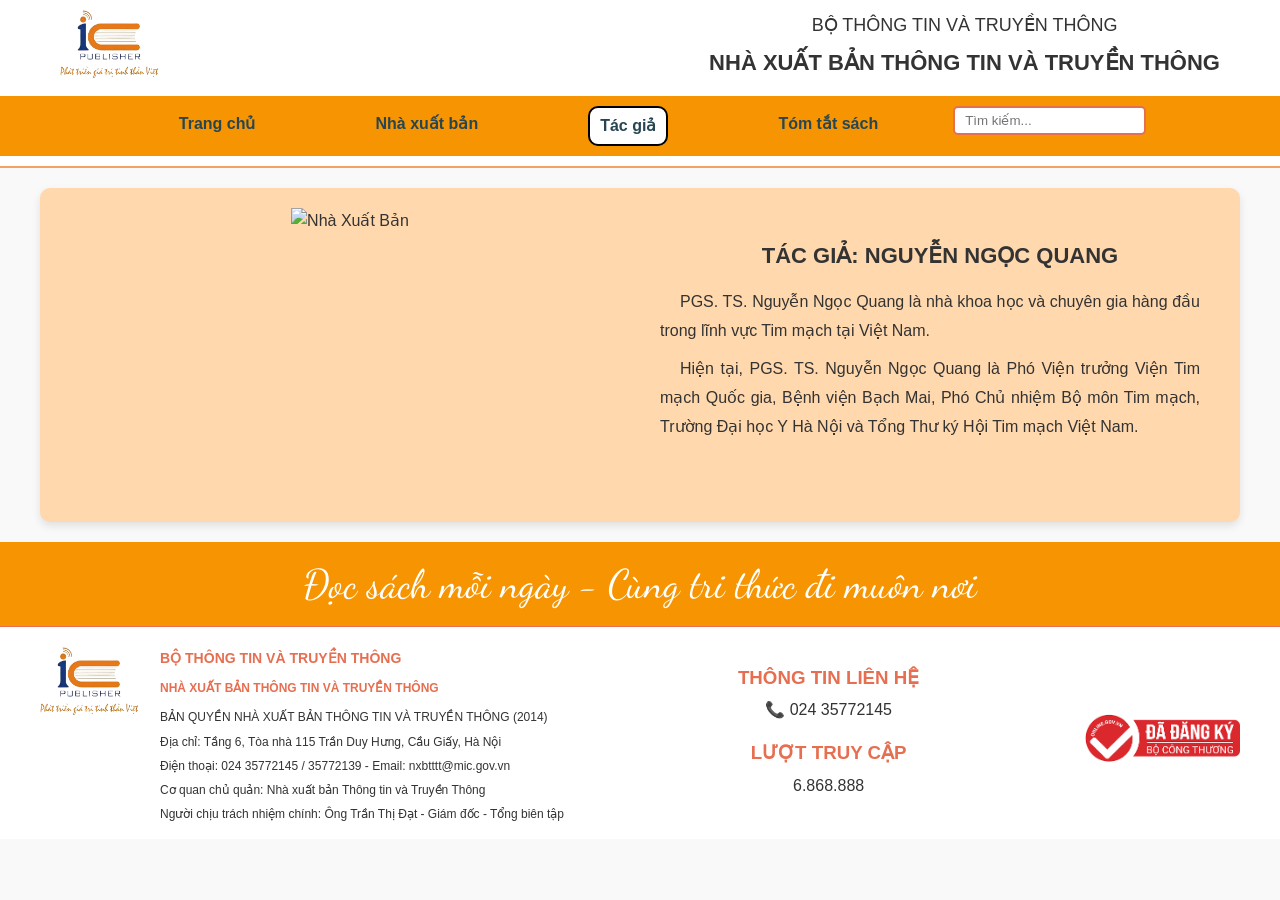
==== author.html @ b77275e0 "first commit" ====
<!DOCTYPE html>
<html lang="vi">

<head>
  <meta charset="UTF-8">
  <meta name="viewport" content="width=device-width, initial-scale=1.0">
  <title>Tác giả</title>
  <link rel="stylesheet" href="styles.css">
  <link rel="preconnect" href="https://fonts.googleapis.com">
  <link rel="preconnect" href="https://fonts.gstatic.com" crossorigin>
  <link href="https://fonts.googleapis.com/css2?family=Dancing+Script:wght@400..700&display=swap" rel="stylesheet">
</head>

<body>
  <header>
    <div class="header-content">
      <div class="logo">
        <a href="index.html"><img src="img/logo.png" alt="Logo"></a>
      </div>
      <div class="title">
        <p style="font-size: 18px;">BỘ THÔNG TIN VÀ TRUYỀN THÔNG</p>
        <h2 style="font-size: 22px;">NHÀ XUẤT BẢN THÔNG TIN VÀ TRUYỀN THÔNG</h2>
      </div>
    </div>
    <nav>
      <ul>
        <li class="menu"><a href="index.html">Trang chủ</a></li>
        <li class="menu"><a href="nxb.html">Nhà xuất bản</a></li>
        <li class="menu cur-menu"><a href="#">Tác giả</a></li>
        <li class="menu"><a href="summary.html">Tóm tắt sách</a></li>
        <li>
          <div class="search-bar">
            <input type="text" placeholder="Tìm kiếm...">
          </div>
        </li>
      </ul>
    </nav>
  </header>
  <main style="background-color: #ffd8ad;">
    <section class="introduction">
      <div class="image">
        <img src="https://via.placeholder.com/400x200?text=Hình+ảnh" alt="Nhà Xuất Bản">
      </div>
      <div class="content">
        <h3 class="content-title">Tác giả: Nguyễn Ngọc Quang</h3>
        <p> PGS. TS. Nguyễn Ngọc Quang là nhà khoa học và chuyên gia hàng đầu trong lĩnh vực Tim mạch tại Việt Nam.
        </p>
        <p>Hiện tại, PGS. TS. Nguyễn Ngọc Quang là Phó Viện trưởng Viện Tim mạch Quốc gia, Bệnh viện Bạch Mai, Phó Chủ
          nhiệm Bộ môn Tim mạch, Trường Đại học Y Hà Nội và Tổng Thư ký Hội Tim mạch Việt Nam.
          </b></p>

      </div>
    </section>
  </main>
  <section class="slogan">
    Đọc sách mỗi ngày - Cùng tri thức đi muôn nơi
  </section>

  <footer>
    <div class="footer-top">
      <div class="footer-logo">
        <img src="img/logo.png" alt="Logo">
      </div>
      <div class="footer-info">
        <h3>BỘ THÔNG TIN VÀ TRUYỀN THÔNG</h3>
        <h4>NHÀ XUẤT BẢN THÔNG TIN VÀ TRUYỀN THÔNG</h4>
        <p>BẢN QUYỀN NHÀ XUẤT BẢN THÔNG TIN VÀ TRUYỀN THÔNG (2014)</p>
        <p>Địa chỉ: Tầng 6, Tòa nhà 115 Trần Duy Hưng, Cầu Giấy, Hà Nội</p>
        <p>Điện thoại: 024 35772145 / 35772139 - Email: nxbtttt@mic.gov.vn</p>
        <p>Cơ quan chủ quản: Nhà xuất bản Thông tin và Truyền Thông</p>
        <p>Người chịu trách nhiệm chính: Ông Trần Thị Đạt - Giám đốc - Tổng biên tập</p>
      </div>
      <div class="footer-contact">
        <div>
          <h3>THÔNG TIN LIÊN HỆ</h3>
          <p>📞 024 35772145</p>
        </div>
        <div>
          <h3>LƯỢT TRUY CẬP</h3>
          <p>6.868.888</p>
        </div>
      </div>
      <div class="container">
        <img class="registered" src="img/registered.png" alt="Đã Đăng Ký">
      </div>
    </div>
  </footer>
</body>

</html>
---- styles.css ----
* {
  margin: 0;
  padding: 0;
  box-sizing: border-box;
}

body {
  font-family: Arial, sans-serif;
  line-height: 1.6;
  background-color: #f9f9f9;
  color: #333;
}

/* Header Styles */
header {
  background-color: #ffffff;
  border-bottom: 2px solid #f4a261;
  padding: 10px 0;
}

.header-content {
  display: flex;
  justify-content: space-between;
  align-items: center;
  max-width: 1200px;
  margin: auto;
  padding: 0 20px;
}

header .logo img {
  width: 100px;
  height: auto;
}

header .title {
  text-align: center;
}

header .title h1,
header .title h2 {
  margin: 5px 0;
}

.search-bar {
  display: flex;
  align-items: center;
}

.search-bar input[type="text"] {
  padding: 5px 10px;
  border: 2px solid #e76f51;
  border-radius: 5px;
  outline: none;
}

.search-bar input[type="text"]:focus {
  border-color: black;
}

nav ul {
  list-style: none;
  display: flex;
  justify-content: center;
  padding: 10px 0;
  background-color: #f69401;
  margin-top: 10px;
}

nav ul li {
  margin: 0 15px;
}

nav ul li a {
  text-decoration: none;
  color: #264653;
  font-weight: bold;
}

nav ul li a:hover {
  text-decoration: underline;
}

main {
  max-width: 1200px;
  margin: 20px auto;
  padding: 20px;
  background-color: #fff;
  box-shadow: 0 4px 8px rgba(0, 0, 0, 0.1);
  border-radius: 10px;
}

.introduction {
  display: flex;
  justify-content: space-between;
  flex-wrap: wrap;
	margin-bottom: 50px;
}

.introduction .image {
  flex: 1;
  align-items: center;
	text-align: center;
}


.introduction .image img {
  max-width: 50%;
}

.book-cover {
	margin-top: 30px;
}

.introduction .content {
  flex: 2;
  max-width: 50%;
  padding-left: 20px;
  padding-right: 20px;
  text-align: justify;
  text-indent: 20px;
	margin-top: 30px;
}

.introduction p {
  margin-bottom: 10px;
  line-height: 1.8;
}

/* Footer Styles */
footer {
  background-color: #ffffff;
  text-align: center;
  border-top: 1px solid #e76f51;
  padding-top: 20px;
  padding-bottom: 10px;
}

.footer-top {
  display: flex;
  justify-content: space-between;
  max-width: 1200px;
  margin: auto;
  padding: 0;
}

.footer-logo img {
  width: 100px;
  height: auto;
}

.footer-info {
  text-align: left;
  flex: 1;
  padding: 0 20px;
  font-size: 12px;
}

.footer-info h3,
.footer-info h4 {
  color: #e76f51;
  margin-bottom: 10px;
}

.footer-info p {
  margin: 5px 0;
}

.footer-contact {
  display: flex;
  flex-direction: column;
  align-items: center;
  justify-content: center;
}

.footer-contact h3 {
  color: #e76f51;
  margin-bottom: 5px;
}

.footer-contact p {
  margin-bottom: 15px;
}

.menu {
  margin-left: 50px;
  margin-right: 50px;
  padding: 5px 10px;
  color: black;
  text-align: center;
  text-decoration: none;
  display: inline-block;
  font-size: 16px;
  cursor: pointer;
}

.slogan {
  background-color: #f69401;
  text-align: center;
  font-size: 40px;
  padding-top: 10px;
  padding-bottom: 10px;
  color: white;
  font-family: "Dancing Script", cursive;
}

.cur-menu {
  border-radius: 10px;
  border: 2px solid;
  background-color: white;
}

.container {
  margin-left: 160px;
  display: flex;
  align-items: center;
  justify-content: center;
}

.registered {
  height: 60px;
}

.content-title {
  text-transform: uppercase;
  text-align: center;
  font-size: 22px;
  margin-bottom: 15px;
}

.table-container {
  display: flex;
  justify-content: center;
  margin: 20px auto;
}

th {
  font-weight: normal;
}

#table-content {
  font-family: Arial, Helvetica, sans-serif;
  border-collapse: collapse;
  width: 80%;
}

#table-content td,
#table-content th {
  border: 1px solid black;
  padding: 8px;
}

#table-content tr:nth-child(even) {
  background-color: #f2f2f2;
}

#table-content tr:hover {
  background-color: #ddd;
}

#table-content th {
  text-align: left;
}

.read-button {
  background-color: #f69401;
  color: white;
  padding: 10px 20px;
  text-align: center;
  margin-top: 30px;
  margin-left: 180px;
  margin-right: 180px;
  font-size: 16px;
  cursor: pointer;
  border-radius: 5px;
}

div .read-button a {
  text-decoration: none;
  color: white;
  font-size: 22px;
  font-weight: bold;
}

.related-books {
  margin-top: 40px;
  text-align: center;
}

.related-books h2 {
  font-size: 28px;
  color: #264653;
  margin-bottom: 20px;
}

.book-grid {
  display: grid;
  grid-template-columns: repeat(5, 1fr);
  gap: 20px;
  justify-content: center;
}

.book-item img {
  width: 70%;
}

.hr{
	border-top: 2px solid black;
	margin: 0 auto;
	width: 60%;
}
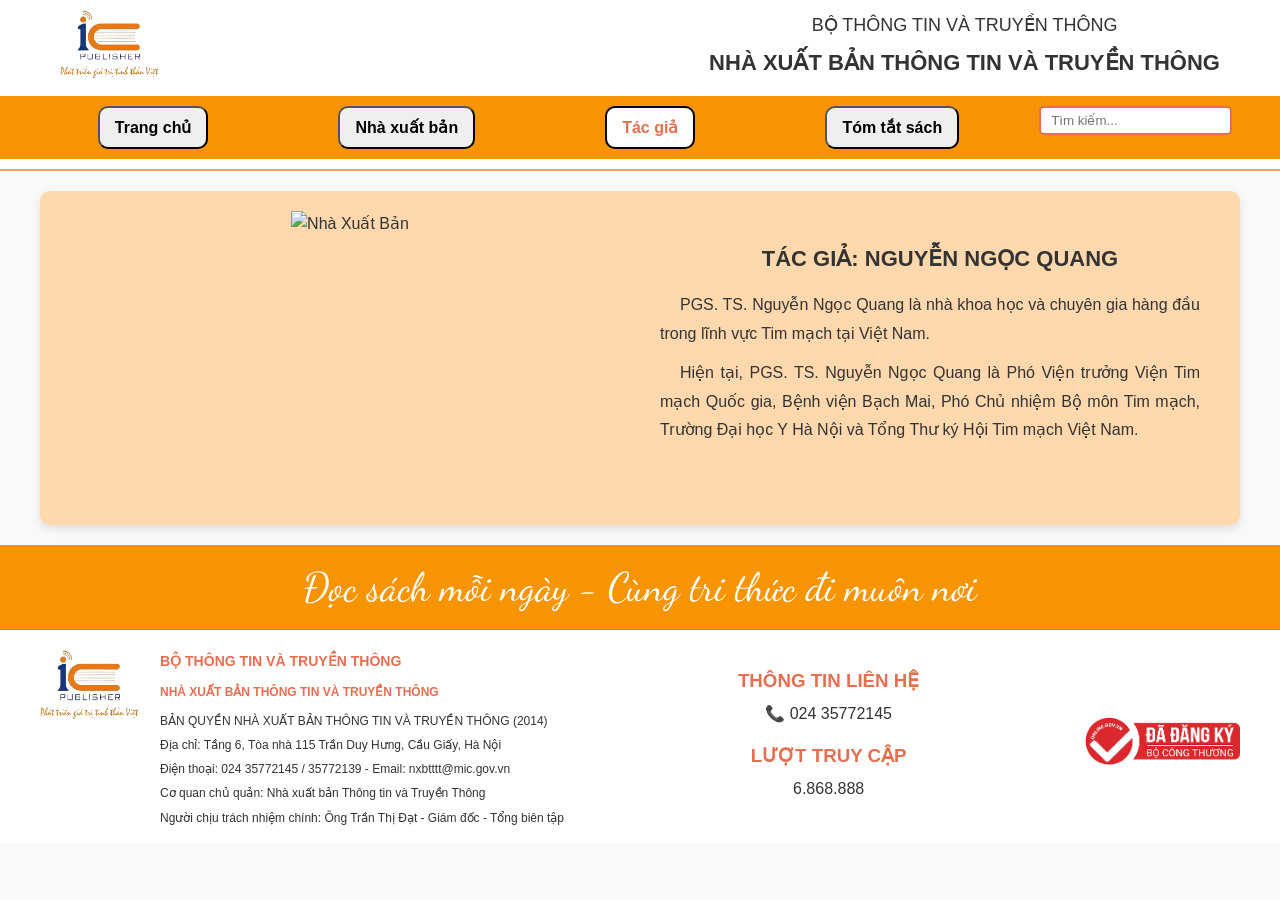
==== commit a3bd5e2c: "update" ====
--- a/author.html
+++ b/author.html
@@ -24,14 +24,12 @@
     </div>
     <nav>
       <ul>
-        <li class="menu"><a href="index.html">Trang chủ</a></li>
-        <li class="menu"><a href="nxb.html">Nhà xuất bản</a></li>
-        <li class="menu cur-menu"><a href="#">Tác giả</a></li>
-        <li class="menu"><a href="summary.html">Tóm tắt sách</a></li>
+        <li><button onclick="location.href = 'index.html';" class="menu">Trang chủ</button></li>
+        <li><button onclick="location.href = 'nxb.html';" class="menu">Nhà xuất bản</button></li>
+        <li><button onclick="location.href = '#';" class="menu cur-menu">Tác giả</button></li>
+        <li><button onclick="location.href = 'summary.html';" class="menu">Tóm tắt sách</button></li>
         <li>
-          <div class="search-bar">
-            <input type="text" placeholder="Tìm kiếm...">
-          </div>
+          <div class="search-bar"> <input type="text" placeholder="Tìm kiếm..."> </div>
         </li>
       </ul>
     </nav>
--- a/styles.css
+++ b/styles.css
@@ -1,110 +1,109 @@
 * {
-  margin: 0;
-  padding: 0;
-  box-sizing: border-box;
+	margin: 0;
+	padding: 0;
+	box-sizing: border-box;
 }
 
 body {
-  font-family: Arial, sans-serif;
-  line-height: 1.6;
-  background-color: #f9f9f9;
-  color: #333;
+	font-family: Arial, sans-serif;
+	line-height: 1.6;
+	background-color: #f9f9f9;
+	color: #333;
 }
 
 /* Header Styles */
 header {
-  background-color: #ffffff;
-  border-bottom: 2px solid #f4a261;
-  padding: 10px 0;
+	background-color: #ffffff;
+	border-bottom: 2px solid #f4a261;
+	padding: 10px 0;
 }
 
 .header-content {
-  display: flex;
-  justify-content: space-between;
-  align-items: center;
-  max-width: 1200px;
-  margin: auto;
-  padding: 0 20px;
+	display: flex;
+	justify-content: space-between;
+	align-items: center;
+	max-width: 1200px;
+	margin: auto;
+	padding: 0 20px;
 }
 
 header .logo img {
-  width: 100px;
-  height: auto;
+	width: 100px;
+	height: auto;
 }
 
 header .title {
-  text-align: center;
+	text-align: center;
 }
 
 header .title h1,
 header .title h2 {
-  margin: 5px 0;
+	margin: 5px 0;
 }
 
 .search-bar {
-  display: flex;
-  align-items: center;
+	display: flex;
+	align-items: center;
 }
 
 .search-bar input[type="text"] {
-  padding: 5px 10px;
-  border: 2px solid #e76f51;
-  border-radius: 5px;
-  outline: none;
+	padding: 5px 10px;
+	border: 2px solid #e76f51;
+	border-radius: 5px;
+	outline: none;
 }
 
 .search-bar input[type="text"]:focus {
-  border-color: black;
+	border-color: black;
 }
 
 nav ul {
-  list-style: none;
-  display: flex;
-  justify-content: center;
-  padding: 10px 0;
-  background-color: #f69401;
-  margin-top: 10px;
+	list-style: none;
+	display: flex;
+	justify-content: center;
+	padding: 10px 0;
+	background-color: #f69401;
+	margin-top: 10px;
 }
 
 nav ul li {
-  margin: 0 15px;
+	margin: 0 15px;
 }
 
 nav ul li a {
-  text-decoration: none;
-  color: #264653;
-  font-weight: bold;
+	text-decoration: none;
+	color: #264653;
+	font-weight: bold;
 }
 
 nav ul li a:hover {
-  text-decoration: underline;
+	text-decoration: underline;
 }
 
 main {
-  max-width: 1200px;
-  margin: 20px auto;
-  padding: 20px;
-  background-color: #fff;
-  box-shadow: 0 4px 8px rgba(0, 0, 0, 0.1);
-  border-radius: 10px;
+	max-width: 1200px;
+	margin: 20px auto;
+	padding: 20px;
+	background-color: #fff;
+	box-shadow: 0 4px 8px rgba(0, 0, 0, 0.1);
+	border-radius: 10px;
 }
 
 .introduction {
-  display: flex;
-  justify-content: space-between;
-  flex-wrap: wrap;
+	display: flex;
+	justify-content: space-between;
+	flex-wrap: wrap;
 	margin-bottom: 50px;
 }
 
 .introduction .image {
-  flex: 1;
-  align-items: center;
-	text-align: center;
-}
-
+	flex: 1;
+	align-items: center;
+	text-align: center;
+}
 
 .introduction .image img {
-  max-width: 50%;
+	max-width: 50%;
 }
 
 .book-cover {
@@ -112,199 +111,206 @@
 }
 
 .introduction .content {
-  flex: 2;
-  max-width: 50%;
-  padding-left: 20px;
-  padding-right: 20px;
-  text-align: justify;
-  text-indent: 20px;
+	flex: 2;
+	max-width: 50%;
+	padding-left: 20px;
+	padding-right: 20px;
+	text-align: justify;
+	text-indent: 20px;
 	margin-top: 30px;
 }
 
 .introduction p {
-  margin-bottom: 10px;
-  line-height: 1.8;
+	margin-bottom: 10px;
+	line-height: 1.8;
 }
 
 /* Footer Styles */
 footer {
-  background-color: #ffffff;
-  text-align: center;
-  border-top: 1px solid #e76f51;
-  padding-top: 20px;
-  padding-bottom: 10px;
+	background-color: #ffffff;
+	text-align: center;
+	border-top: 1px solid #e76f51;
+	padding-top: 20px;
+	padding-bottom: 10px;
 }
 
 .footer-top {
-  display: flex;
-  justify-content: space-between;
-  max-width: 1200px;
-  margin: auto;
-  padding: 0;
+	display: flex;
+	justify-content: space-between;
+	max-width: 1200px;
+	margin: auto;
+	padding: 0;
 }
 
 .footer-logo img {
-  width: 100px;
-  height: auto;
+	width: 100px;
+	height: auto;
 }
 
 .footer-info {
-  text-align: left;
-  flex: 1;
-  padding: 0 20px;
-  font-size: 12px;
+	text-align: left;
+	flex: 1;
+	padding: 0 20px;
+	font-size: 12px;
 }
 
 .footer-info h3,
 .footer-info h4 {
-  color: #e76f51;
-  margin-bottom: 10px;
+	color: #e76f51;
+	margin-bottom: 10px;
 }
 
 .footer-info p {
-  margin: 5px 0;
+	margin: 5px 0;
 }
 
 .footer-contact {
-  display: flex;
-  flex-direction: column;
-  align-items: center;
-  justify-content: center;
+	display: flex;
+	flex-direction: column;
+	align-items: center;
+	justify-content: center;
 }
 
 .footer-contact h3 {
-  color: #e76f51;
-  margin-bottom: 5px;
+	color: #e76f51;
+	margin-bottom: 5px;
 }
 
 .footer-contact p {
-  margin-bottom: 15px;
+	margin-bottom: 15px;
 }
 
 .menu {
-  margin-left: 50px;
-  margin-right: 50px;
-  padding: 5px 10px;
-  color: black;
-  text-align: center;
-  text-decoration: none;
-  display: inline-block;
-  font-size: 16px;
-  cursor: pointer;
+	margin-left: 50px;
+	margin-right: 50px;
+	padding: 10px 15px;
+	color: black;
+	text-align: center;
+	text-decoration: none;
+	display: inline-block;
+	font-size: 16px;
+	cursor: pointer;
+	font-weight: bold;
+	border-radius: 10px;
 }
 
 .slogan {
-  background-color: #f69401;
-  text-align: center;
-  font-size: 40px;
-  padding-top: 10px;
-  padding-bottom: 10px;
-  color: white;
-  font-family: "Dancing Script", cursive;
+	background-color: #f69401;
+	text-align: center;
+	font-size: 40px;
+	padding-top: 10px;
+	padding-bottom: 10px;
+	color: white;
+	font-family: "Dancing Script", cursive;
 }
 
 .cur-menu {
-  border-radius: 10px;
-  border: 2px solid;
-  background-color: white;
+	border-radius: 10px;
+	border: 2px solid black;
+	background-color: white;
+	color: #e76f51;
 }
 
 .container {
-  margin-left: 160px;
-  display: flex;
-  align-items: center;
-  justify-content: center;
+	margin-left: 160px;
+	display: flex;
+	align-items: center;
+	justify-content: center;
 }
 
 .registered {
-  height: 60px;
+	height: 60px;
 }
 
 .content-title {
-  text-transform: uppercase;
-  text-align: center;
-  font-size: 22px;
-  margin-bottom: 15px;
+	text-transform: uppercase;
+	text-align: center;
+	font-size: 22px;
+	margin-bottom: 15px;
 }
 
 .table-container {
-  display: flex;
-  justify-content: center;
-  margin: 20px auto;
+	display: flex;
+	justify-content: center;
+	margin: 20px auto;
 }
 
 th {
-  font-weight: normal;
+	font-weight: normal;
 }
 
 #table-content {
-  font-family: Arial, Helvetica, sans-serif;
-  border-collapse: collapse;
-  width: 80%;
+	font-family: Arial, Helvetica, sans-serif;
+	border-collapse: collapse;
+	width: 80%;
 }
 
 #table-content td,
 #table-content th {
-  border: 1px solid black;
-  padding: 8px;
+	border: 1px solid black;
+	padding: 8px;
 }
 
 #table-content tr:nth-child(even) {
-  background-color: #f2f2f2;
+	background-color: #f2f2f2;
 }
 
 #table-content tr:hover {
-  background-color: #ddd;
+	background-color: #ddd;
 }
 
 #table-content th {
-  text-align: left;
+	text-align: left;
 }
 
 .read-button {
-  background-color: #f69401;
-  color: white;
-  padding: 10px 20px;
-  text-align: center;
-  margin-top: 30px;
-  margin-left: 180px;
-  margin-right: 180px;
-  font-size: 16px;
-  cursor: pointer;
-  border-radius: 5px;
+	background-color: #f69401;
+	color: white;
+	padding: 10px 20px;
+	text-align: center;
+	margin-top: 30px;
+	margin-left: 180px;
+	margin-right: 180px;
+	font-size: 16px;
+	cursor: pointer;
+	border-radius: 5px;
 }
 
 div .read-button a {
-  text-decoration: none;
-  color: white;
-  font-size: 22px;
-  font-weight: bold;
+	text-decoration: none;
+	color: white;
+	font-size: 22px;
+	font-weight: bold;
 }
 
 .related-books {
-  margin-top: 40px;
-  text-align: center;
+	margin-top: 40px;
+	text-align: center;
 }
 
 .related-books h2 {
-  font-size: 28px;
-  color: #264653;
-  margin-bottom: 20px;
+	font-size: 28px;
+	color: #264653;
+	margin-bottom: 20px;
 }
 
 .book-grid {
-  display: grid;
-  grid-template-columns: repeat(5, 1fr);
-  gap: 20px;
-  justify-content: center;
+	display: grid;
+	grid-template-columns: repeat(5, 1fr);
+	gap: 20px;
+	justify-content: center;
 }
 
 .book-item img {
-  width: 70%;
-}
-
-.hr{
+	width: 70%;
+}
+
+.hr {
 	border-top: 2px solid black;
 	margin: 0 auto;
 	width: 60%;
-}+}
+
+div.menu :hover {
+	background-color: #f69401;
+}
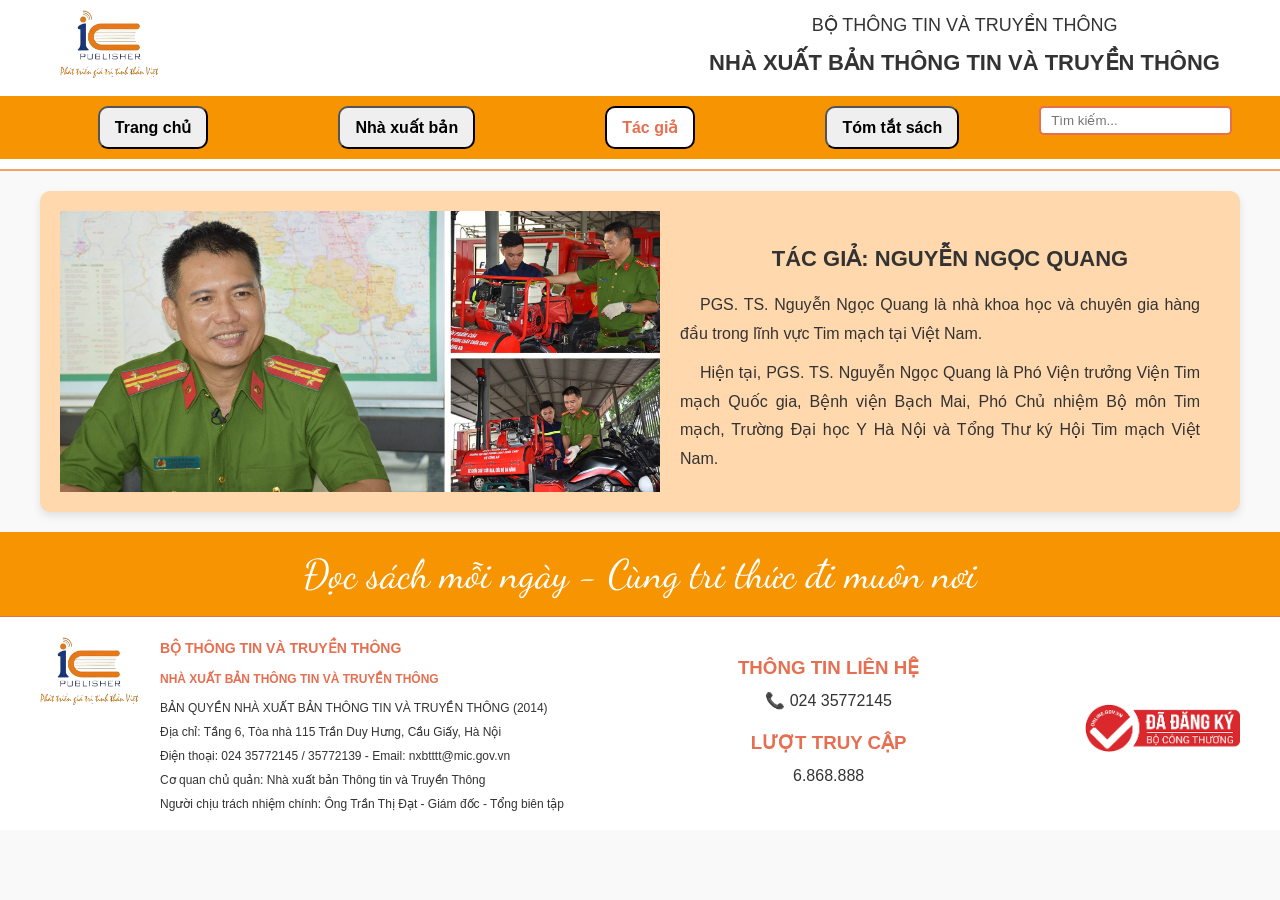
==== commit b57423fa: "fix menu popup" ====
--- a/author.html
+++ b/author.html
@@ -36,8 +36,8 @@
   </header>
   <main style="background-color: #ffd8ad;">
     <section class="introduction">
-      <div class="image">
-        <img src="https://via.placeholder.com/400x200?text=Hình+ảnh" alt="Nhà Xuất Bản">
+      <div style="display: flex; justify-content: center; align-items: center; text-align: center; flex: 1;">
+        <img src="./img/author.jpg" alt="Tác giả" width="600px">
       </div>
       <div class="content">
         <h3 class="content-title">Tác giả: Nguyễn Ngọc Quang</h3>
--- a/styles.css
+++ b/styles.css
@@ -93,7 +93,7 @@
 	display: flex;
 	justify-content: space-between;
 	flex-wrap: wrap;
-	margin-bottom: 50px;
+	/* margin-bottom: 50px; */
 }
 
 .introduction .image {
@@ -107,7 +107,7 @@
 }
 
 .book-cover {
-	margin-top: 30px;
+	width: 400px;
 }
 
 .introduction .content {
@@ -269,11 +269,11 @@
 	padding: 10px 20px;
 	text-align: center;
 	margin-top: 30px;
-	margin-left: 180px;
-	margin-right: 180px;
+	margin-left: 220px;
+	margin-right: 220px;
 	font-size: 16px;
 	cursor: pointer;
-	border-radius: 5px;
+	border-radius: 20px;
 }
 
 div .read-button a {
@@ -305,12 +305,6 @@
 	width: 70%;
 }
 
-.hr {
-	border-top: 2px solid black;
-	margin: 0 auto;
-	width: 60%;
-}
-
 div.menu :hover {
 	background-color: #f69401;
 }
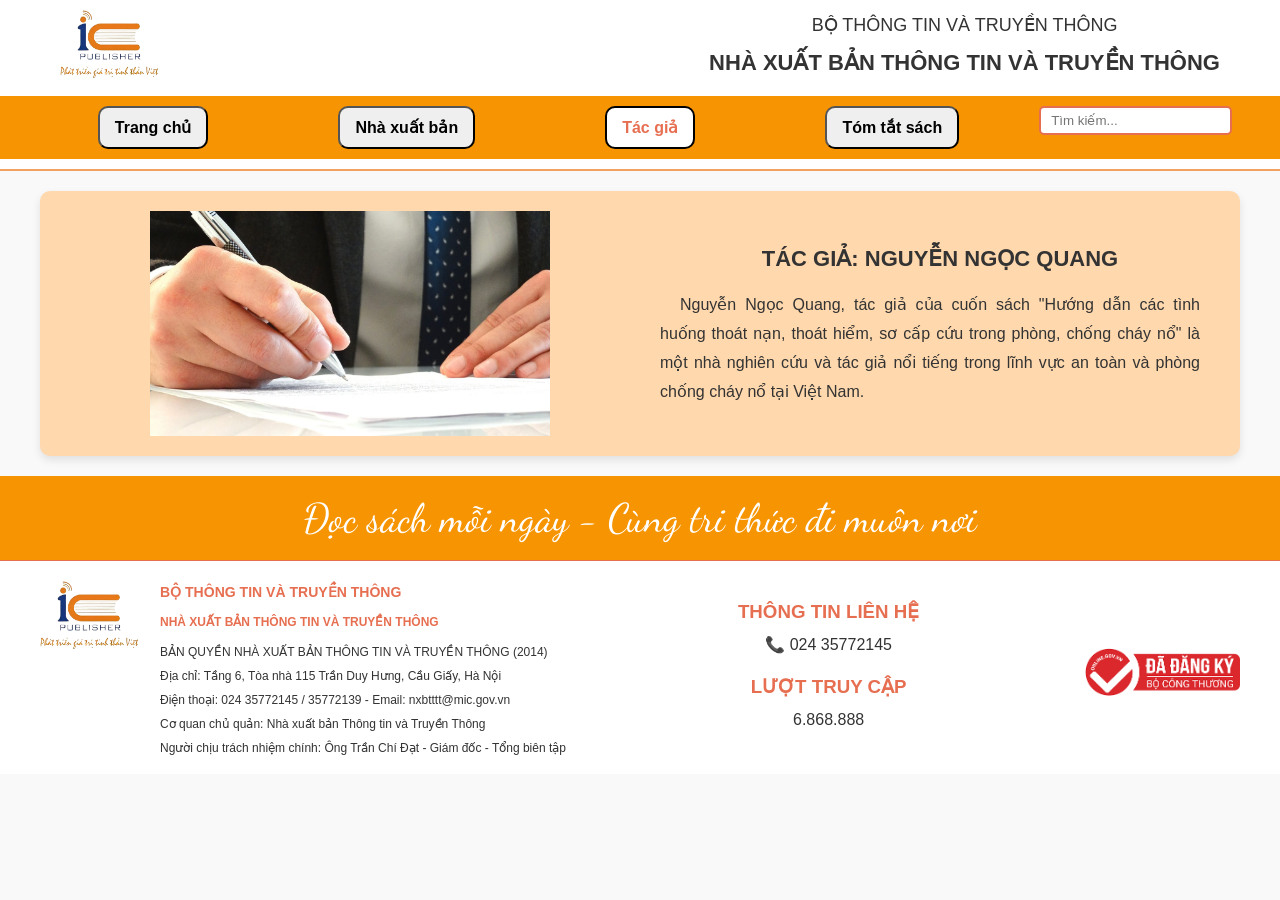
==== commit 30a72a96: "text" ====
--- a/author.html
+++ b/author.html
@@ -37,16 +37,11 @@
   <main style="background-color: #ffd8ad;">
     <section class="introduction">
       <div style="display: flex; justify-content: center; align-items: center; text-align: center; flex: 1;">
-        <img src="./img/author.jpg" alt="Tác giả" width="600px">
+        <img src="./img/author.jpg" alt="Tác giả" width="400px">
       </div>
       <div class="content">
         <h3 class="content-title">Tác giả: Nguyễn Ngọc Quang</h3>
-        <p> PGS. TS. Nguyễn Ngọc Quang là nhà khoa học và chuyên gia hàng đầu trong lĩnh vực Tim mạch tại Việt Nam.
-        </p>
-        <p>Hiện tại, PGS. TS. Nguyễn Ngọc Quang là Phó Viện trưởng Viện Tim mạch Quốc gia, Bệnh viện Bạch Mai, Phó Chủ
-          nhiệm Bộ môn Tim mạch, Trường Đại học Y Hà Nội và Tổng Thư ký Hội Tim mạch Việt Nam.
-          </b></p>
-
+       <p>Nguyễn Ngọc Quang, tác giả của cuốn sách "Hướng dẫn các tình huống thoát nạn, thoát hiểm, sơ cấp cứu trong phòng, chống cháy nổ" là một nhà nghiên cứu và tác giả nổi tiếng trong lĩnh vực an toàn và phòng chống cháy nổ tại Việt Nam.</p>
       </div>
     </section>
   </main>
@@ -66,7 +61,7 @@
         <p>Địa chỉ: Tầng 6, Tòa nhà 115 Trần Duy Hưng, Cầu Giấy, Hà Nội</p>
         <p>Điện thoại: 024 35772145 / 35772139 - Email: nxbtttt@mic.gov.vn</p>
         <p>Cơ quan chủ quản: Nhà xuất bản Thông tin và Truyền Thông</p>
-        <p>Người chịu trách nhiệm chính: Ông Trần Thị Đạt - Giám đốc - Tổng biên tập</p>
+        <p>Người chịu trách nhiệm chính: Ông Trần Chí Đạt - Giám đốc - Tổng biên tập</p>
       </div>
       <div class="footer-contact">
         <div>
